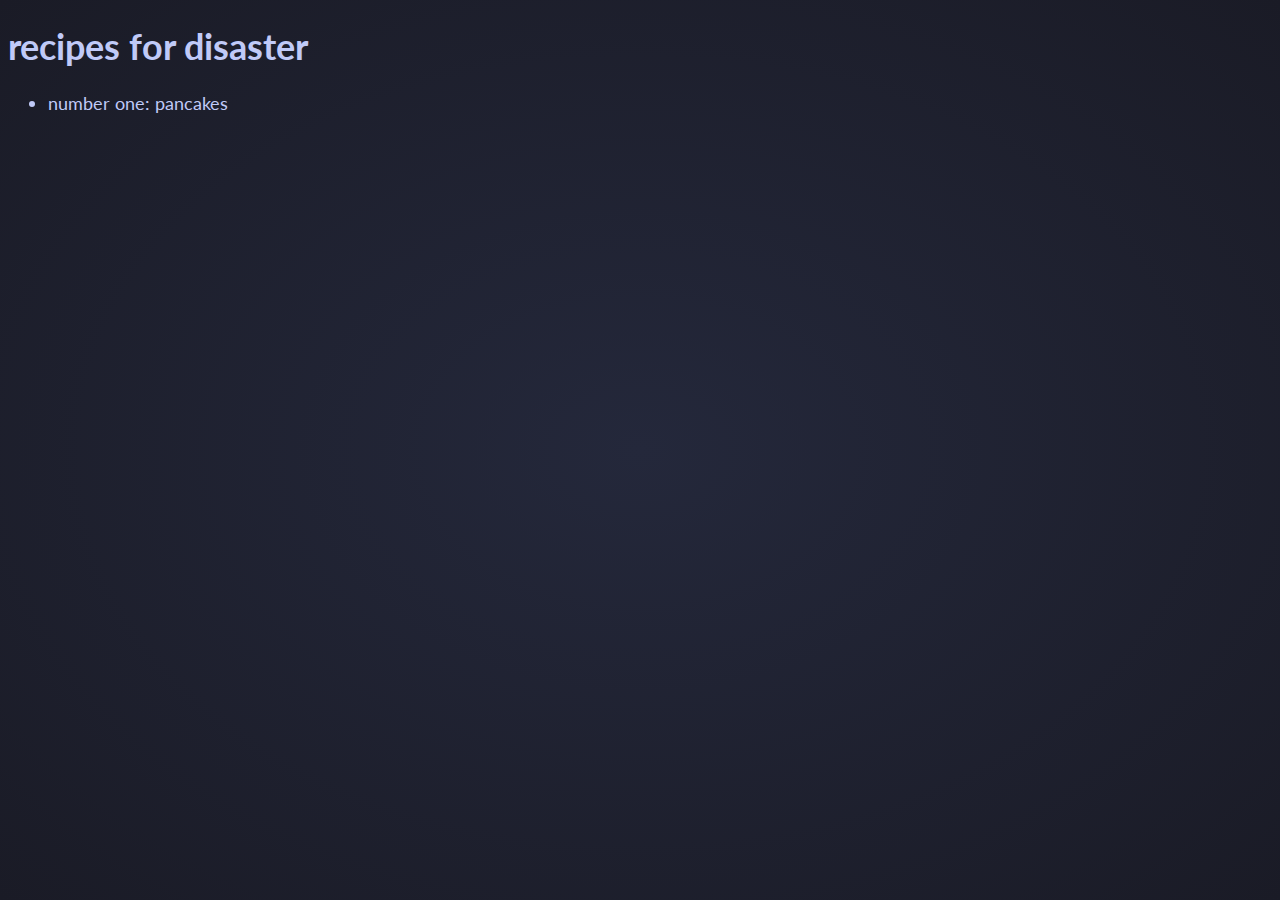
==== index.html @ 7f021344 "Initial commit" ====
<!DOCTYPE html>

<html lang='en'>
    <head>
        <title> Sp00kqd </title>

        <link rel="preconnect" href="https://fonts.googleapis.com">
        <link rel="preconnect" href="https://fonts.gstatic.com" crossorigin>
        <link href="https://fonts.googleapis.com/css2?family=Lato&display=swap" rel="stylesheet">

        <link href="styles.css" rel="stylesheet">
    </head>
    <body>
        <h1> recipes for disaster </h1>
        <ul>
            <li> number one: pancakes </li>
        </ul>
    </body>
</html>
---- styles.css ----
html {
    background-image: radial-gradient(ellipse closest-corner, #24283b, #1a1b26); 
    background-size: contain;
    background-attachment: fixed;

    color: #c0caf8;
    font-family: "Lato", Cambria, Cochin, Georgia, Times, 'Times New Roman', serif;
    font-size: 1.125em;
}
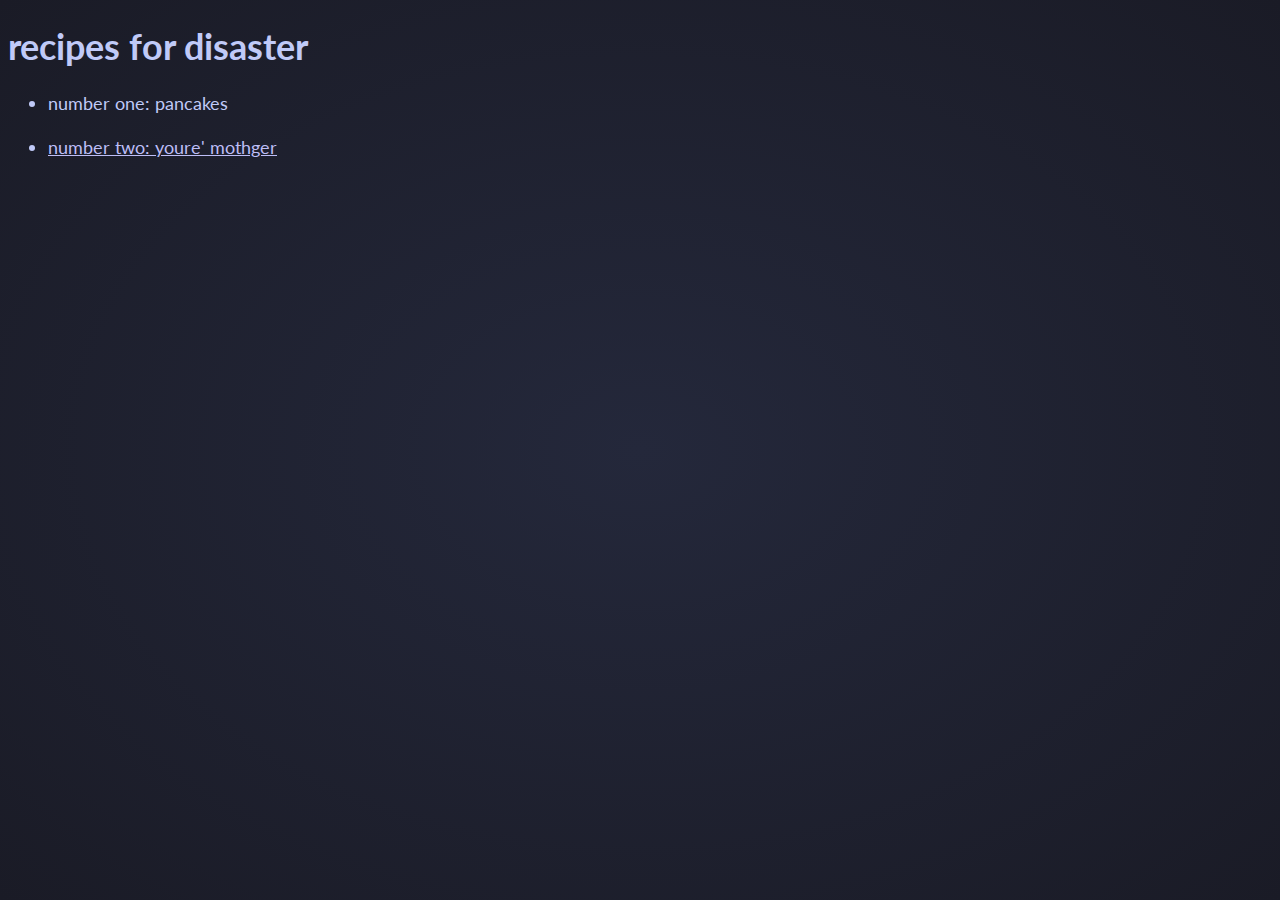
==== commit fbbb301c: "funny" ====
--- a/index.html
+++ b/index.html
@@ -13,7 +13,9 @@
     <body>
         <h1> recipes for disaster </h1>
         <ul>
-            <li> number one: pancakes </li>
+          <li> number one: pancakes </li>
+          <br style="line-height:500;">
+          <li><a href='https://youtu.be/sTpKu6TX6n8'>number two: youre' mothger</a></li>
         </ul>
     </body>
 </html>
--- a/styles.css
+++ b/styles.css
@@ -1,9 +1,29 @@
 html {
-    background-image: radial-gradient(ellipse closest-corner, #24283b, #1a1b26); 
-    background-size: contain;
-    background-attachment: fixed;
+  background-image: radial-gradient(ellipse closest-corner, #24283b, #1a1b26); 
+  background-size: contain;
+  background-attachment: fixed;
 
-    color: #c0caf8;
-    font-family: "Lato", Cambria, Cochin, Georgia, Times, 'Times New Roman', serif;
-    font-size: 1.125em;
+  color: #c0caf8;
+  font-family: "Lato", Cambria, Cochin, Georgia, Times, 'Times New Roman', serif;
+  font-size: 1.125em;
 }
+
+h1 {
+
+}
+
+a:link {
+  color: #bebef7;
+}
+
+a:hover {
+  color: #bedaf7;
+}
+
+a:active {
+  color: #dabef7;
+}
+
+a:visited {
+  color: #f7f7be;
+}
